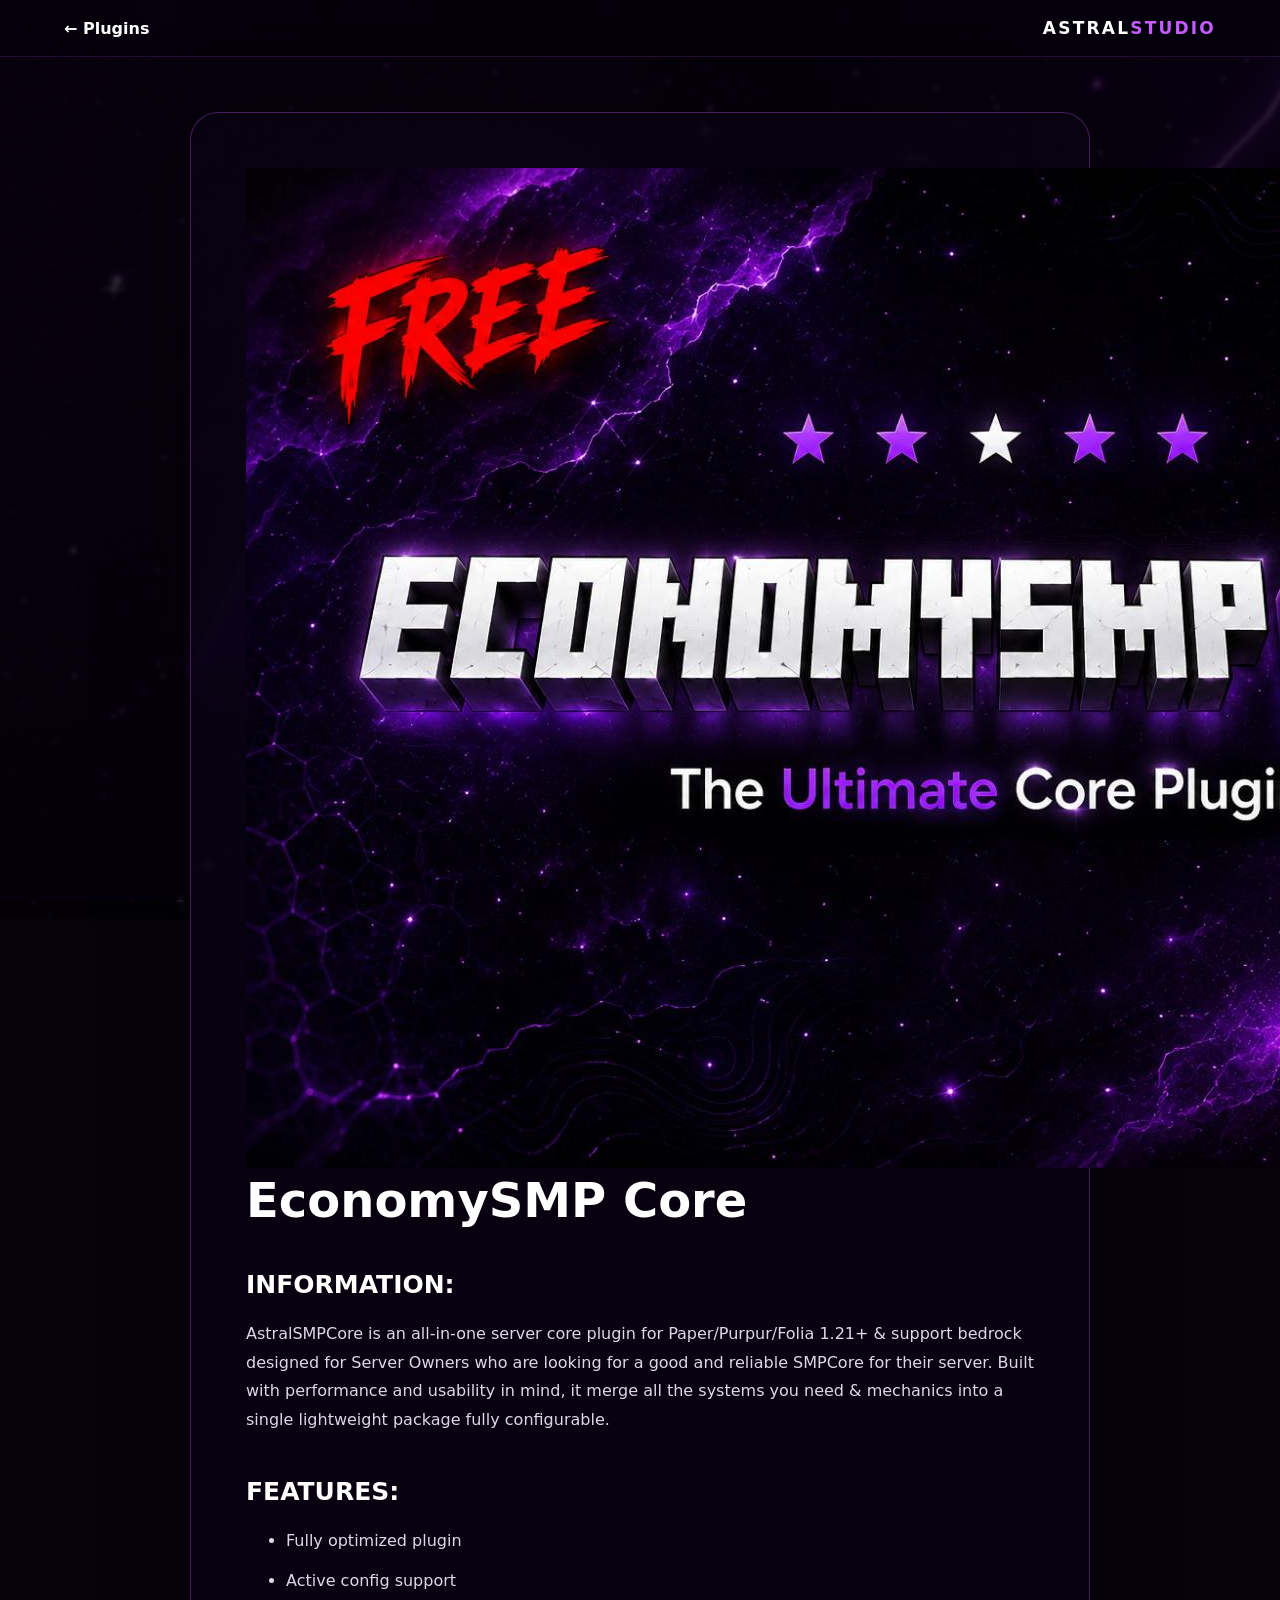
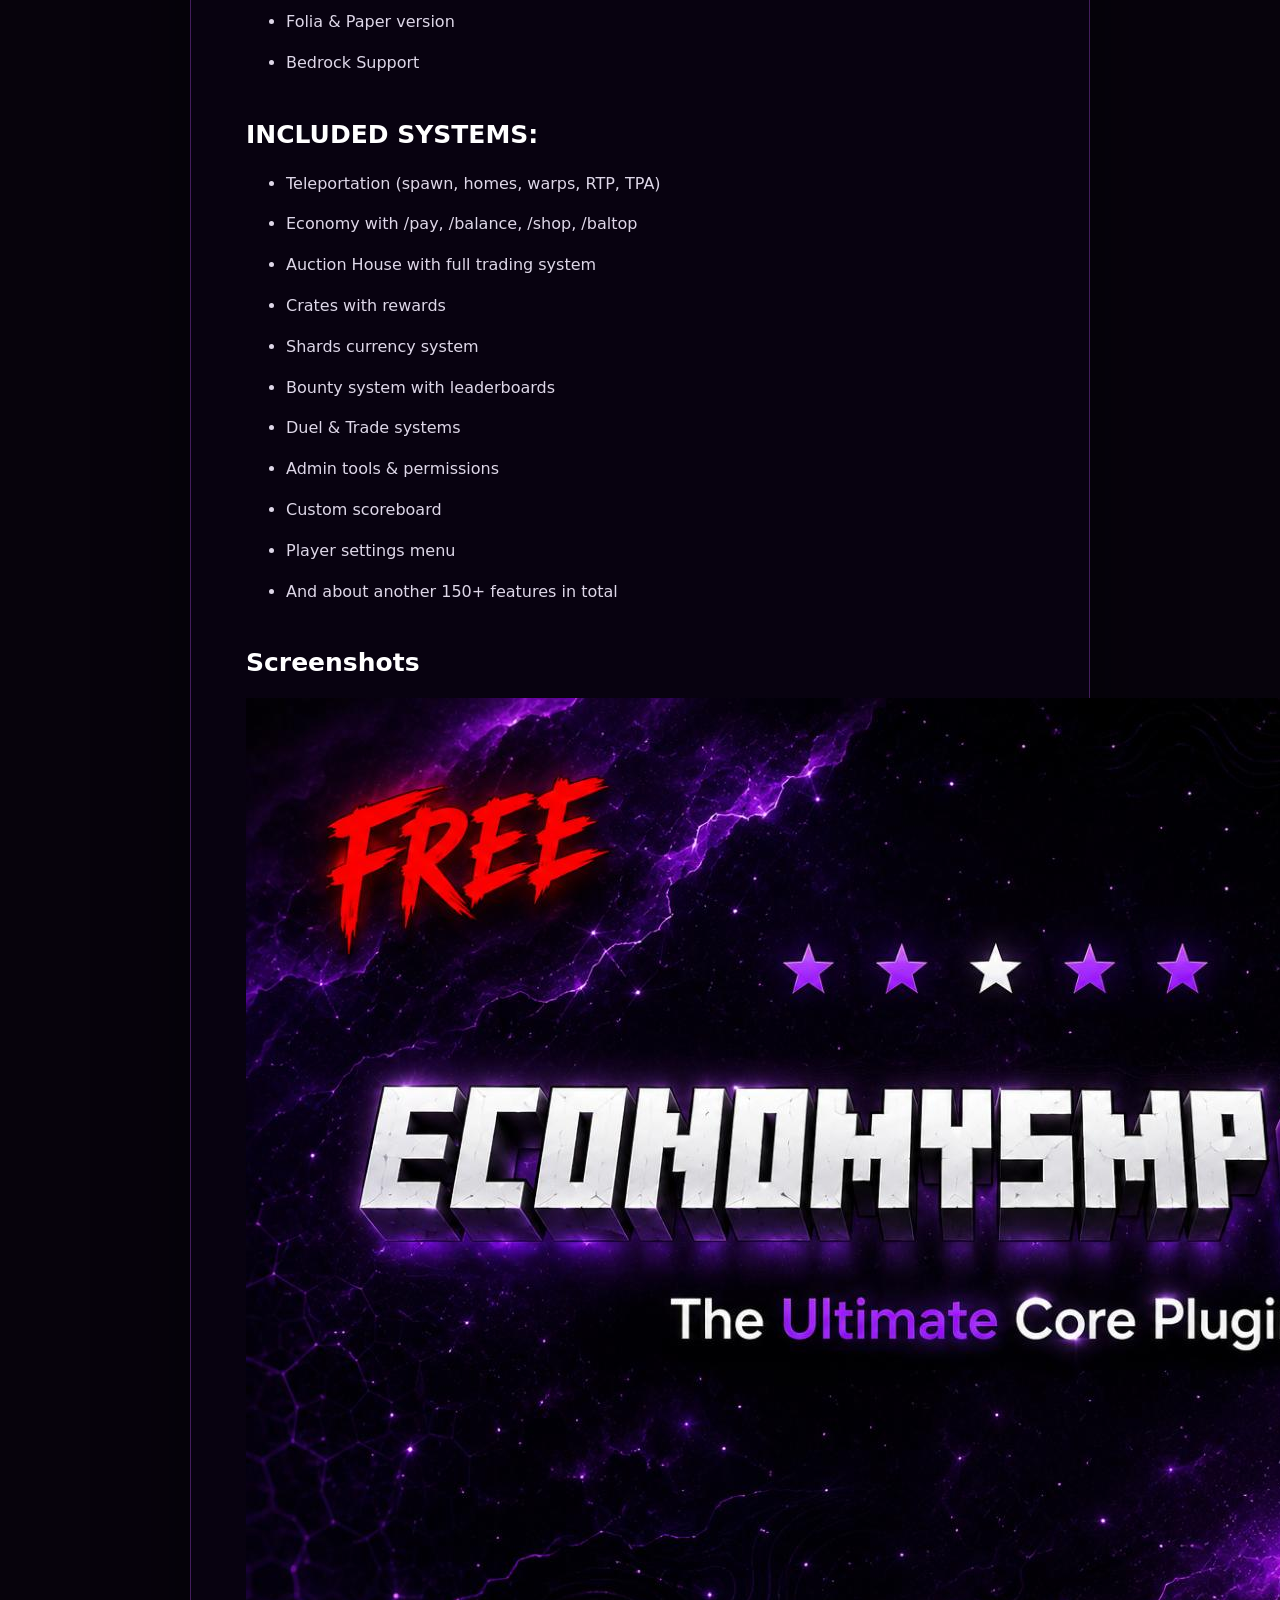
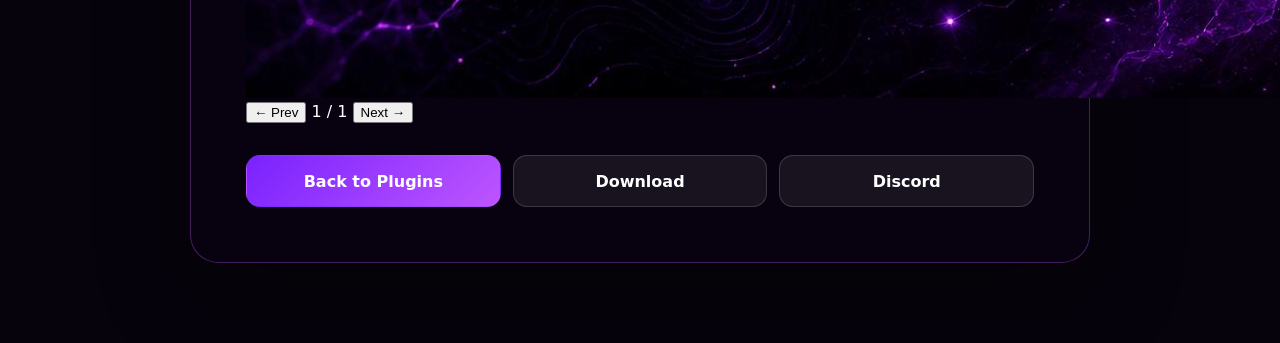
==== economysmp-core.html @ 9d8a3c15 "Add files via upload" ====
<!DOCTYPE html>
<html lang="en">
<head>
  <meta charset="UTF-8">
  <meta name="viewport" content="width=device-width, initial-scale=1.0">
  <title>AstralStudio — EconomySMP Core</title>
  <link rel="icon" href="astral-background.png">
  <link rel="stylesheet" href="style.css">
</head>
<body class="info-page">
  <div class="page-bg"></div>
  <div class="page-overlay"></div>

  <header class="topbar">
    <a class="back" href="plugins.html">← Plugins</a>
    <div class="top-brand">ASTRAL<span>STUDIO</span></div>
  </header>

  <main class="content">
    <article class="info-card plugin-detail">
      <div class="plugin-hero">
        <img src="economy-core.png" alt="EconomySMP Core">
      </div>

      <h1>EconomySMP Core</h1>

      <h2>INFORMATION:</h2>
      <p>AstralSMPCore is an all-in-one server core plugin for Paper/Purpur/Folia 1.21+ &amp; support bedrock designed for Server Owners who are looking for a good and reliable SMPCore for their server. Built with performance and usability in mind, it merge all the systems you need &amp; mechanics into a single lightweight package fully configurable.</p>

      <h2>FEATURES:</h2>
      <ul class="feature-list">
        <li>Fully optimized plugin</li>
        <li>Active config support</li>
        <li>Folia &amp; Paper version</li>
        <li>Bedrock Support</li>
      </ul>

      <h2>INCLUDED SYSTEMS:</h2>
      <ul class="feature-list">
        <li>Teleportation (spawn, homes, warps, RTP, TPA)</li>
        <li>Economy with /pay, /balance, /shop, /baltop</li>
        <li>Auction House with full trading system</li>
        <li>Crates with rewards</li>
        <li>Shards currency system</li>
        <li>Bounty system with leaderboards</li>
        <li>Duel &amp; Trade systems</li>
        <li>Admin tools &amp; permissions</li>
        <li>Custom scoreboard</li>
        <li>Player settings menu</li>
        <li>And about another 150+ features in total</li>
      </ul>

      <h2>Screenshots</h2>
      <div class="gallery">
        <div class="gallery-frame">
          <!-- Add more <img> tags below to include extra screenshots -->
          <img class="gallery-img active" src="economy-core.png" alt="Screenshot 1">
          <!-- Example: <img class="gallery-img" src="screenshot2.png" alt="Screenshot 2"> -->
        </div>
        <div class="gallery-controls">
          <button type="button" class="gallery-btn" id="prevBtn">← Prev</button>
          <span class="gallery-count" id="galleryCount">1 / 1</span>
          <button type="button" class="gallery-btn" id="nextBtn">Next →</button>
        </div>
      </div>

      <div class="actions">
        <a class="btn primary" href="plugins.html">Back to Plugins</a>
        <a class="btn" href="https://builtbybit.com/creators/xyro4y.856263/" target="_blank" rel="noopener">Download</a>
        <a class="btn" href="https://discord.gg/KKY82f59pT" target="_blank" rel="noopener">Discord</a>
      </div>
    </article>
  </main>

  <script>
    (function () {
      var imgs = document.querySelectorAll('.gallery-img');
      var countEl = document.getElementById('galleryCount');
      var prevBtn = document.getElementById('prevBtn');
      var nextBtn = document.getElementById('nextBtn');
      var i = 0;

      function show(n) {
        if (imgs.length === 0) return;
        i = (n + imgs.length) % imgs.length;
        for (var k = 0; k < imgs.length; k++) {
          imgs[k].classList.toggle('active', k === i);
        }
        countEl.textContent = (i + 1) + ' / ' + imgs.length;
      }

      prevBtn.addEventListener('click', function () { show(i - 1); });
      nextBtn.addEventListener('click', function () { show(i + 1); });
      show(0);
    })();
  </script>
</body>
</html>
---- style.css ----
:root {
  --purple: #8b35ff;
  --purple2: #c45cff;
  --white: #ffffff;
  --muted: #d8d1e5;
  --panel: rgba(10, 4, 20, 0.72);
  --border: rgba(196, 92, 255, 0.32);
}

* { box-sizing: border-box; }

html { scroll-behavior: smooth; }

body {
  margin: 0;
  min-height: 100vh;
  color: var(--white);
  font-family: Inter, ui-sans-serif, system-ui, -apple-system, BlinkMacSystemFont, "Segoe UI", sans-serif;
  background: #07030c;
}

.hero {
  min-height: 100vh;
  position: relative;
  display: grid;
  place-items: center;
  overflow: hidden;
  background: #07030c url("astral-background.png") center / cover no-repeat fixed;
}

.overlay {
  position: absolute;
  inset: 0;
  background:
    radial-gradient(circle at 50% 42%, rgba(125, 40, 255, .22), transparent 34%),
    linear-gradient(180deg, rgba(3, 0, 8, .18), rgba(3, 0, 8, .72));
}

.card {
  position: relative;
  z-index: 1;
  width: min(92%, 650px);
  padding: 38px 34px 28px;
  text-align: center;
  border: 1px solid var(--border);
  border-radius: 28px;
  background: var(--panel);
  backdrop-filter: blur(12px);
  box-shadow: 0 24px 80px rgba(0, 0, 0, .55), 0 0 50px rgba(139, 53, 255, .12);
}

.logo-wrap {
  width: 150px;
  height: 150px;
  margin: 0 auto 18px;
  border-radius: 32px;
  overflow: hidden;
  border: 1px solid rgba(255,255,255,.18);
  box-shadow: 0 0 40px rgba(139,53,255,.38);
}

.logo-wrap img {
  width: 100%;
  height: 100%;
  object-fit: cover;
}

.brand, .top-brand {
  font-weight: 900;
  letter-spacing: .13em;
}

.brand {
  font-size: clamp(30px, 7vw, 54px);
  text-shadow: 0 0 28px rgba(196,92,255,.38);
}

.brand span, .top-brand span { color: var(--purple2); }

.tagline {
  margin: 12px auto 8px;
  font-size: clamp(17px, 3vw, 22px);
  font-weight: 700;
}

.intro {
  max-width: 520px;
  margin: 0 auto;
  color: var(--muted);
  line-height: 1.65;
}

.buttons {
  display: grid;
  gap: 12px;
  margin-top: 28px;
}

.btn {
  display: inline-flex;
  min-height: 52px;
  align-items: center;
  justify-content: center;
  padding: 0 22px;
  border: 1px solid rgba(255,255,255,.16);
  border-radius: 14px;
  color: white;
  background: rgba(255,255,255,.07);
  text-decoration: none;
  font-weight: 800;
  transition: .2s ease;
}

.btn:hover {
  transform: translateY(-2px);
  border-color: rgba(196,92,255,.65);
  background: rgba(139,53,255,.18);
  box-shadow: 0 10px 28px rgba(139,53,255,.18);
}

.btn.primary {
  background: linear-gradient(135deg, #7a22ff, #bd55ff);
  border-color: transparent;
}

.btn.primary:hover {
  background: linear-gradient(135deg, #8c3aff, #ce6cff);
}

.footer {
  margin-top: 24px;
  color: rgba(255,255,255,.45);
  font-size: 13px;
}

.info-page {
  position: relative;
  background: #07030c;
}

.page-bg {
  position: fixed;
  inset: 0;
  z-index: -2;
  background: url("astral-background.png") center / cover no-repeat;
  filter: blur(2px);
  transform: scale(1.04);
}

.page-overlay {
  position: fixed;
  inset: 0;
  z-index: -1;
  background: rgba(5, 1, 11, .82);
}

.topbar {
  position: sticky;
  top: 0;
  z-index: 5;
  display: flex;
  align-items: center;
  justify-content: space-between;
  padding: 18px clamp(18px, 5vw, 70px);
  background: rgba(5, 1, 11, .76);
  backdrop-filter: blur(14px);
  border-bottom: 1px solid rgba(196,92,255,.16);
}

.back {
  color: #fff;
  text-decoration: none;
  font-weight: 800;
}

.back:hover { color: var(--purple2); }

.top-brand { font-size: 17px; }

.content {
  width: min(92%, 900px);
  margin: 55px auto 80px;
}

.info-card {
  padding: clamp(25px, 5vw, 55px);
  border: 1px solid var(--border);
  border-radius: 28px;
  background: rgba(9, 3, 18, .84);
  box-shadow: 0 25px 90px rgba(0,0,0,.45);
}

h1 {
  margin-top: 0;
  font-size: clamp(30px, 5vw, 48px);
}

h2 {
  margin-top: 42px;
  font-size: 25px;
  color: #fff;
}

p, li {
  color: #ded7e8;
  line-height: 1.8;
}

li { margin: 12px 0; }

strong { color: #fff; }

.purple { color: var(--purple2); }

a:not(.btn):not(.back) {
  color: #d28aff;
  font-weight: 700;
}

code, .codebox {
  font-family: "SFMono-Regular", Consolas, monospace;
}

code {
  padding: 2px 7px;
  border-radius: 6px;
  background: rgba(255,255,255,.08);
  color: #f0caff;
}

.codebox {
  margin: 22px 0;
  padding: 17px 20px;
  overflow-x: auto;
  border: 1px solid rgba(196,92,255,.22);
  border-radius: 12px;
  background: #050208;
  color: #e7caff;
}

.thanks {
  margin-top: 42px;
  font-weight: 700;
}

.actions {
  display: flex;
  flex-wrap: wrap;
  gap: 12px;
  margin-top: 32px;
}

.actions .btn { flex: 1 1 180px; }

@media (max-width: 600px) {
  .card { padding: 28px 20px 22px; border-radius: 22px; }
  .logo-wrap { width: 125px; height: 125px; }
  .content { margin-top: 25px; }
  .info-card { border-radius: 20px; }
}
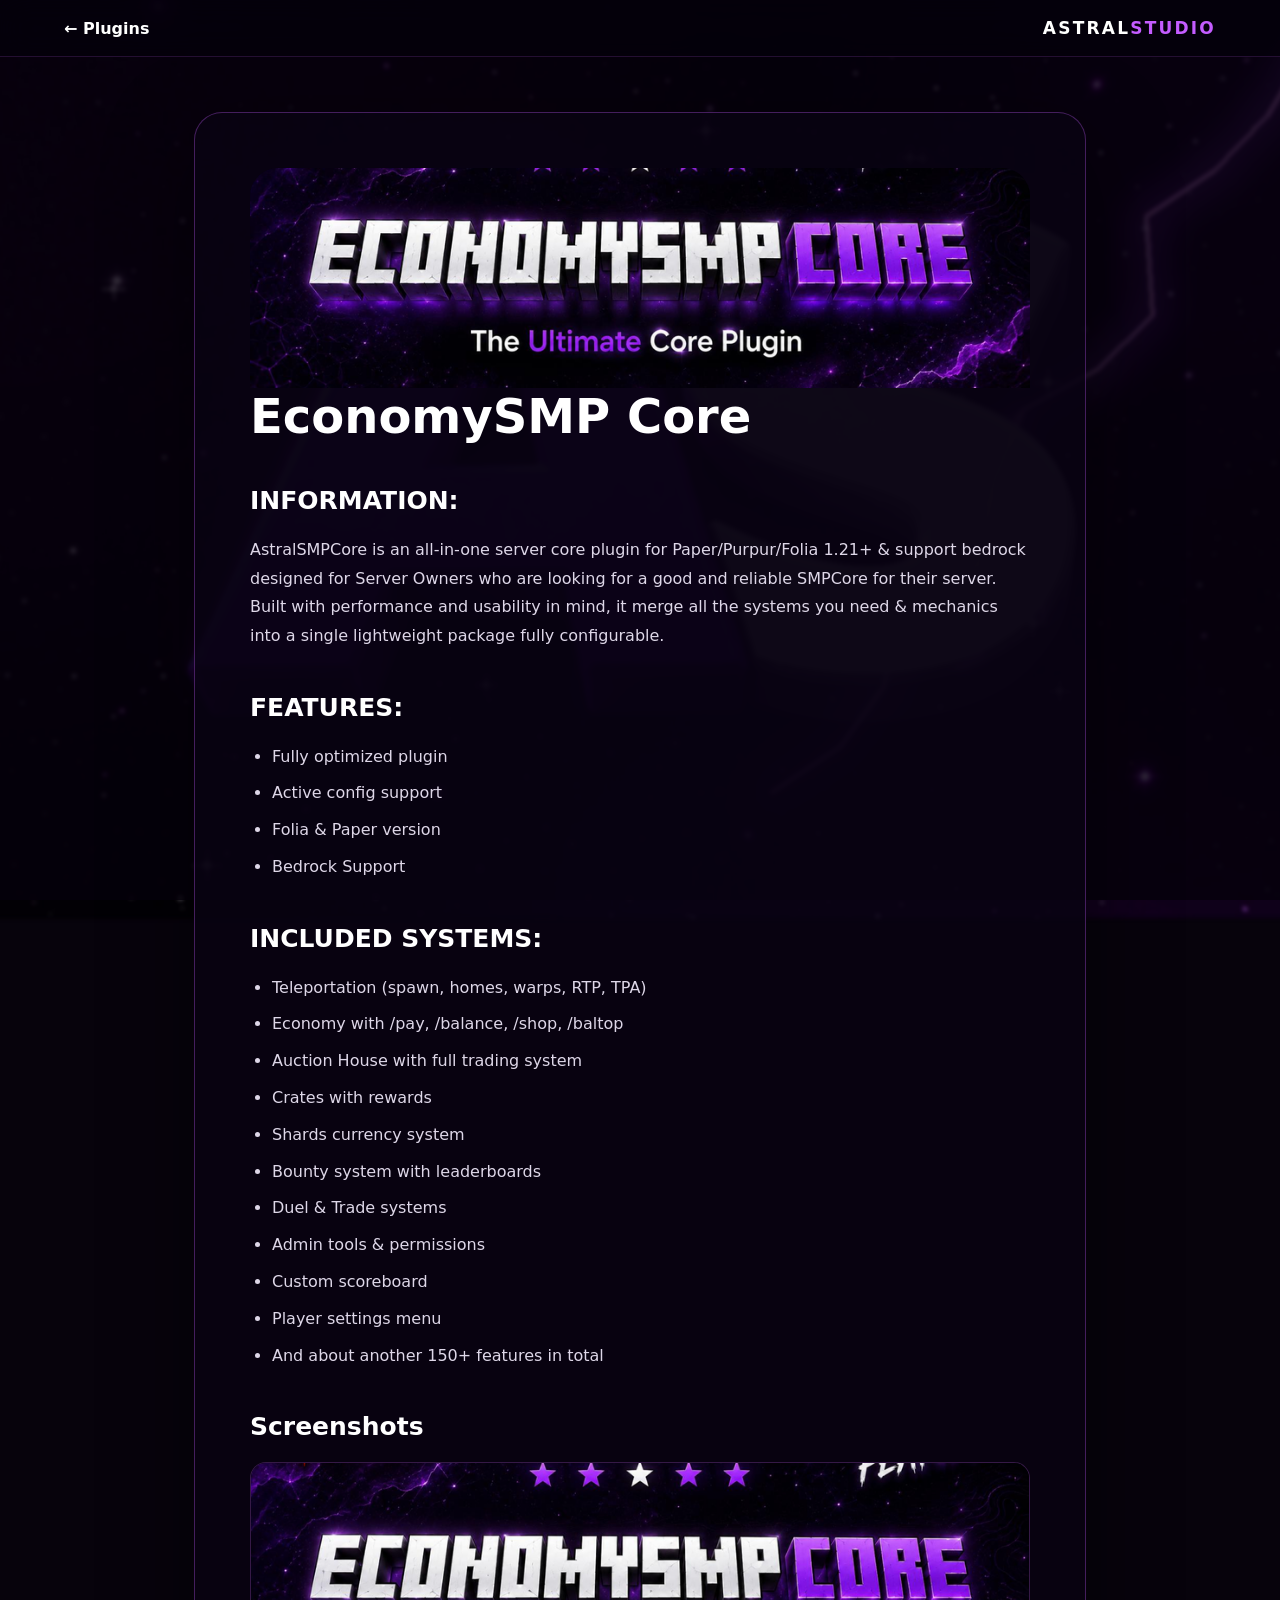
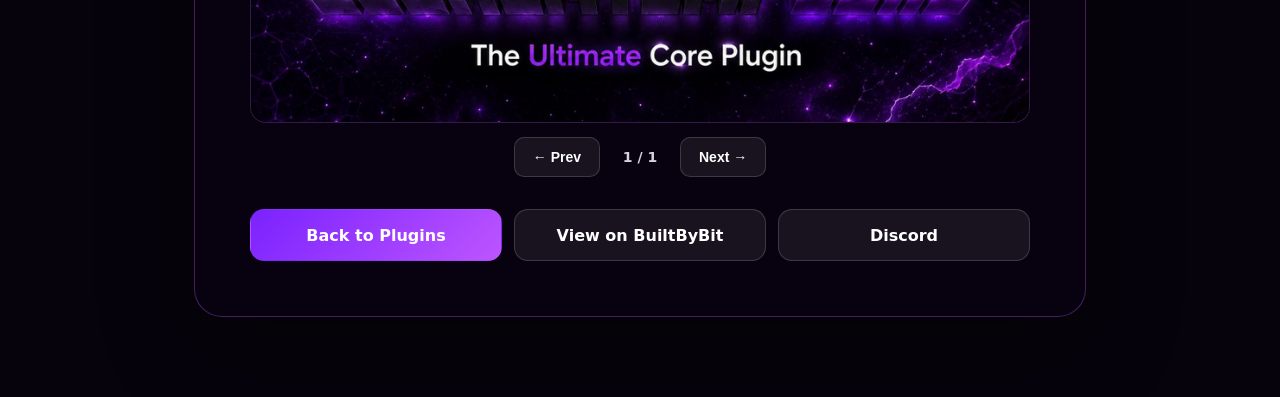
==== commit 928d1550: "Update economysmp-core.html" ====
--- a/economysmp-core.html
+++ b/economysmp-core.html
@@ -66,7 +66,7 @@
 
       <div class="actions">
         <a class="btn primary" href="plugins.html">Back to Plugins</a>
-        <a class="btn" href="https://builtbybit.com/creators/xyro4y.856263/" target="_blank" rel="noopener">Download</a>
+        <a class="btn" href="https://builtbybit.com/resources/economysmpcore-all-in-one-smpcore.124168/" target="_blank" rel="noopener">View on BuiltByBit</a>
         <a class="btn" href="https://discord.gg/KKY82f59pT" target="_blank" rel="noopener">Discord</a>
       </div>
     </article>
--- a/style.css
+++ b/style.css
@@ -9,7 +9,10 @@
 
 * { box-sizing: border-box; }
 
-html { scroll-behavior: smooth; }
+html {
+  scroll-behavior: smooth;
+  overflow-x: hidden;
+}
 
 body {
   margin: 0;
@@ -17,6 +20,12 @@
   color: var(--white);
   font-family: Inter, ui-sans-serif, system-ui, -apple-system, BlinkMacSystemFont, "Segoe UI", sans-serif;
   background: #07030c;
+  overflow-x: hidden;
+}
+
+img {
+  max-width: 100%;
+  height: auto;
 }
 
 .hero {
@@ -179,7 +188,9 @@
 
 .content {
   width: min(92%, 900px);
+  max-width: 100%;
   margin: 55px auto 80px;
+  padding: 0 4px;
 }
 
 .info-card {
@@ -212,7 +223,7 @@
 
 .purple { color: var(--purple2); }
 
-a:not(.btn):not(.back) {
+a:not(.btn):not(.back):not(.plugin-box) {
   color: #d28aff;
   font-weight: 700;
 }
@@ -252,9 +263,165 @@
 
 .actions .btn { flex: 1 1 180px; }
 
+/* Plugins page */
+.page-title {
+  margin: 0 0 8px;
+  font-size: clamp(28px, 5vw, 42px);
+}
+
+.page-sub {
+  margin: 0 0 28px;
+  color: var(--muted);
+}
+
+.plugin-box {
+  display: block;
+  width: 100%;
+  max-width: 100%;
+  text-decoration: none;
+  color: inherit;
+  border: 1px solid var(--border);
+  border-radius: 22px;
+  background: rgba(9, 3, 18, .84);
+  overflow: hidden;
+  box-shadow: 0 20px 60px rgba(0,0,0,.4);
+  transition: .2s ease;
+}
+
+.plugin-box:hover {
+  transform: translateY(-3px);
+  border-color: rgba(196,92,255,.55);
+  box-shadow: 0 24px 70px rgba(139,53,255,.2);
+}
+
+.plugin-box-img {
+  display: block;
+  width: 100%;
+  max-width: 100%;
+  height: 180px;
+  object-fit: cover;
+  object-position: center;
+}
+
+.plugin-box-text {
+  padding: 20px 22px 24px;
+}
+
+.plugin-box-text h2 {
+  margin: 0 0 10px;
+  font-size: clamp(18px, 4vw, 22px);
+  color: #fff;
+}
+
+.plugin-box-text p {
+  margin: 0;
+  color: #ded7e8;
+  line-height: 1.65;
+  font-size: clamp(14px, 3.2vw, 16px);
+}
+
+/* Plugin detail */
+.plugin-detail .plugin-hero {
+  margin: -clamp(25px, 5vw, 55px) -clamp(25px, 5vw, 55px) 28px;
+  border-radius: 28px 28px 0 0;
+  overflow: hidden;
+  max-width: 100%;
+}
+
+.plugin-detail .plugin-hero img {
+  display: block;
+  width: 100%;
+  max-width: 100%;
+  height: 220px;
+  object-fit: cover;
+  object-position: center;
+}
+
+.plugin-detail h1 {
+  margin-bottom: 8px;
+}
+
+.feature-list {
+  margin: 12px 0 0;
+  padding-left: 22px;
+}
+
+.feature-list li {
+  margin: 8px 0;
+}
+
+/* Gallery */
+.gallery {
+  margin-top: 20px;
+}
+
+.gallery-frame {
+  position: relative;
+  border: 1px solid rgba(196,92,255,.25);
+  border-radius: 16px;
+  overflow: hidden;
+  background: #050208;
+  min-height: 180px;
+}
+
+.gallery-img {
+  display: none;
+  width: 100%;
+  max-width: 100%;
+  height: auto;
+  max-height: 280px;
+  object-fit: contain;
+  vertical-align: middle;
+  margin: 0 auto;
+}
+
+.gallery-img.active {
+  display: block;
+}
+
+.gallery-controls {
+  display: flex;
+  align-items: center;
+  justify-content: center;
+  gap: 16px;
+  margin-top: 14px;
+}
+
+.gallery-btn {
+  min-height: 40px;
+  padding: 0 18px;
+  border: 1px solid rgba(255,255,255,.16);
+  border-radius: 10px;
+  color: #fff;
+  background: rgba(255,255,255,.07);
+  font-weight: 700;
+  font-size: 14px;
+  cursor: pointer;
+  transition: .2s ease;
+}
+
+.gallery-btn:hover {
+  border-color: rgba(196,92,255,.65);
+  background: rgba(139,53,255,.18);
+}
+
+.gallery-count {
+  color: var(--muted);
+  font-size: 14px;
+  font-weight: 600;
+  min-width: 48px;
+  text-align: center;
+}
+
 @media (max-width: 600px) {
   .card { padding: 28px 20px 22px; border-radius: 22px; }
   .logo-wrap { width: 125px; height: 125px; }
   .content { margin-top: 25px; }
   .info-card { border-radius: 20px; }
-}
+  .plugin-detail .plugin-hero { border-radius: 20px 20px 0 0; }
+  .plugin-detail .plugin-hero img { height: 160px; }
+  .plugin-box { border-radius: 18px; }
+  .plugin-box-img { height: 140px; }
+  .gallery-img { max-height: 200px; }
+             }
+    
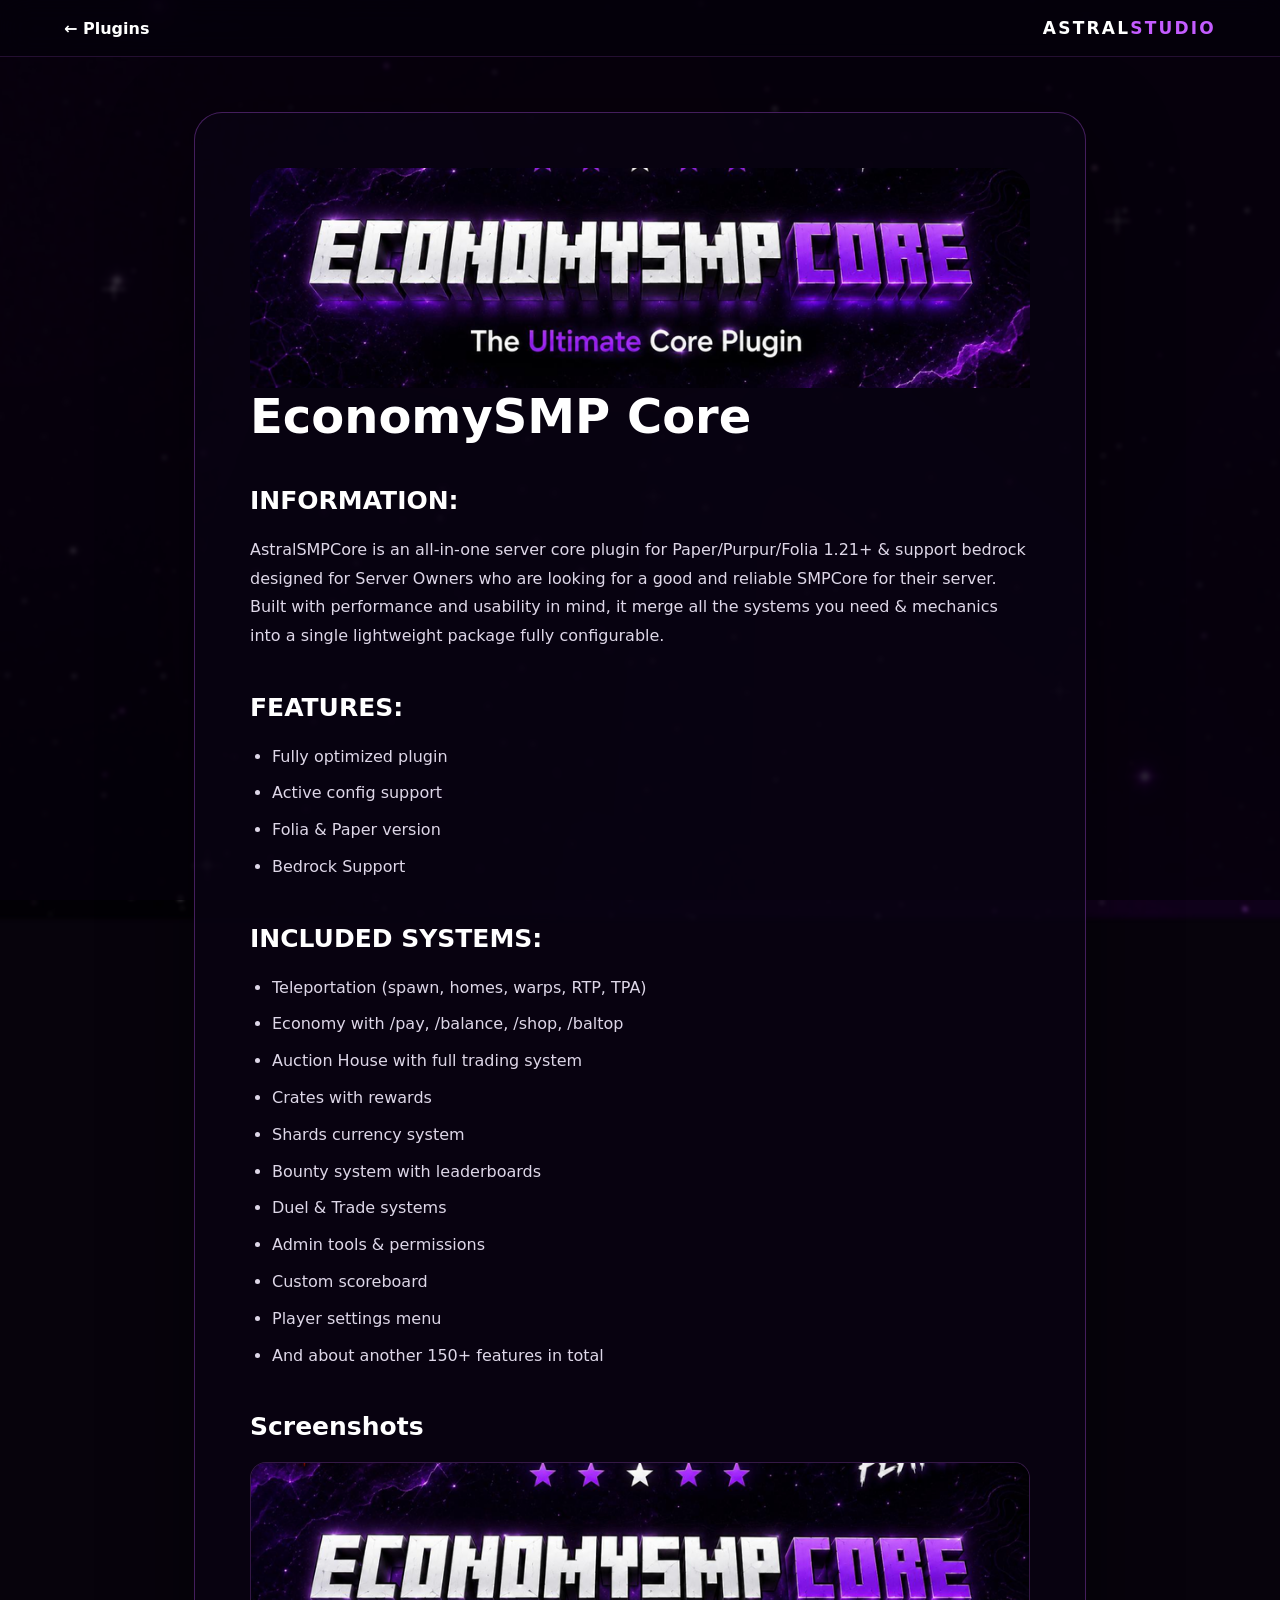
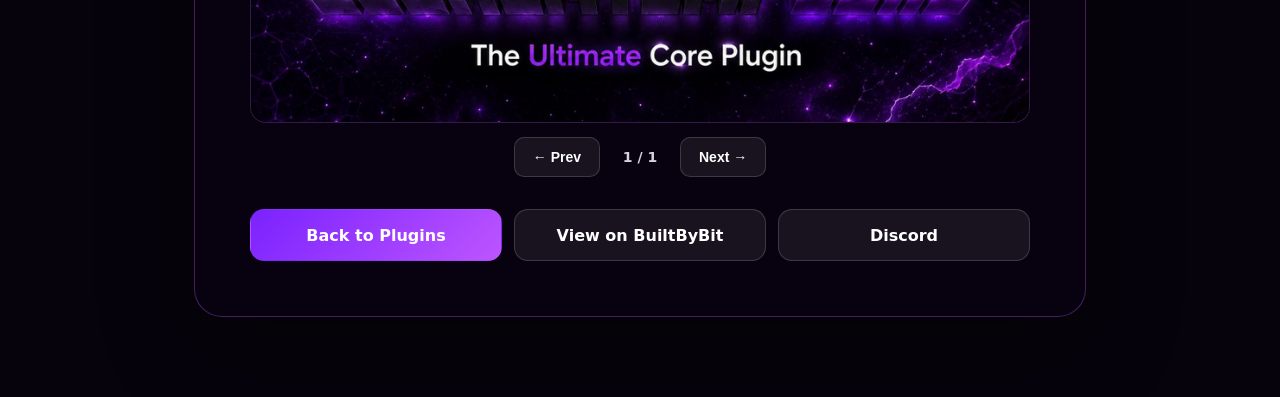
==== commit a0bf5aa1: "Add files via upload" ====
--- a/economysmp-core.html
+++ b/economysmp-core.html
@@ -4,7 +4,25 @@
   <meta charset="UTF-8">
   <meta name="viewport" content="width=device-width, initial-scale=1.0">
   <title>AstralStudio — EconomySMP Core</title>
-  <link rel="icon" href="astral-background.png">
+  <meta name="description" content="EconomySMP Core — full economy, auction house, crates, and more for your Minecraft server.">
+
+  <!-- Favicon -->
+  <link rel="icon" type="image/x-icon" href="favicon.ico">
+  <link rel="icon" type="image/png" sizes="32x32" href="favicon-32.png">
+  <link rel="icon" type="image/png" sizes="64x64" href="favicon-64.png">
+  <link rel="apple-touch-icon" sizes="180x180" href="apple-touch-icon.png">
+
+  <!-- Open Graph / Social preview -->
+  <meta property="og:type" content="website">
+  <meta property="og:url" content="https://xyr04y.github.io/economysmp-core.html">
+  <meta property="og:title" content="AstralStudio — EconomySMP Core">
+  <meta property="og:description" content="EconomySMP Core — full economy, auction house, crates, and more for your Minecraft server.">
+  <meta property="og:image" content="https://xyr04y.github.io/astral-background.png">
+  <meta name="twitter:card" content="summary_large_image">
+  <meta name="twitter:title" content="AstralStudio — EconomySMP Core">
+  <meta name="twitter:description" content="EconomySMP Core — full economy, auction house, crates, and more for your Minecraft server.">
+  <meta name="twitter:image" content="https://xyr04y.github.io/astral-background.png">
+
   <link rel="stylesheet" href="style.css">
 </head>
 <body class="info-page">
--- a/style.css
+++ b/style.css
@@ -423,5 +423,4 @@
   .plugin-box { border-radius: 18px; }
   .plugin-box-img { height: 140px; }
   .gallery-img { max-height: 200px; }
-             }
-    
+}
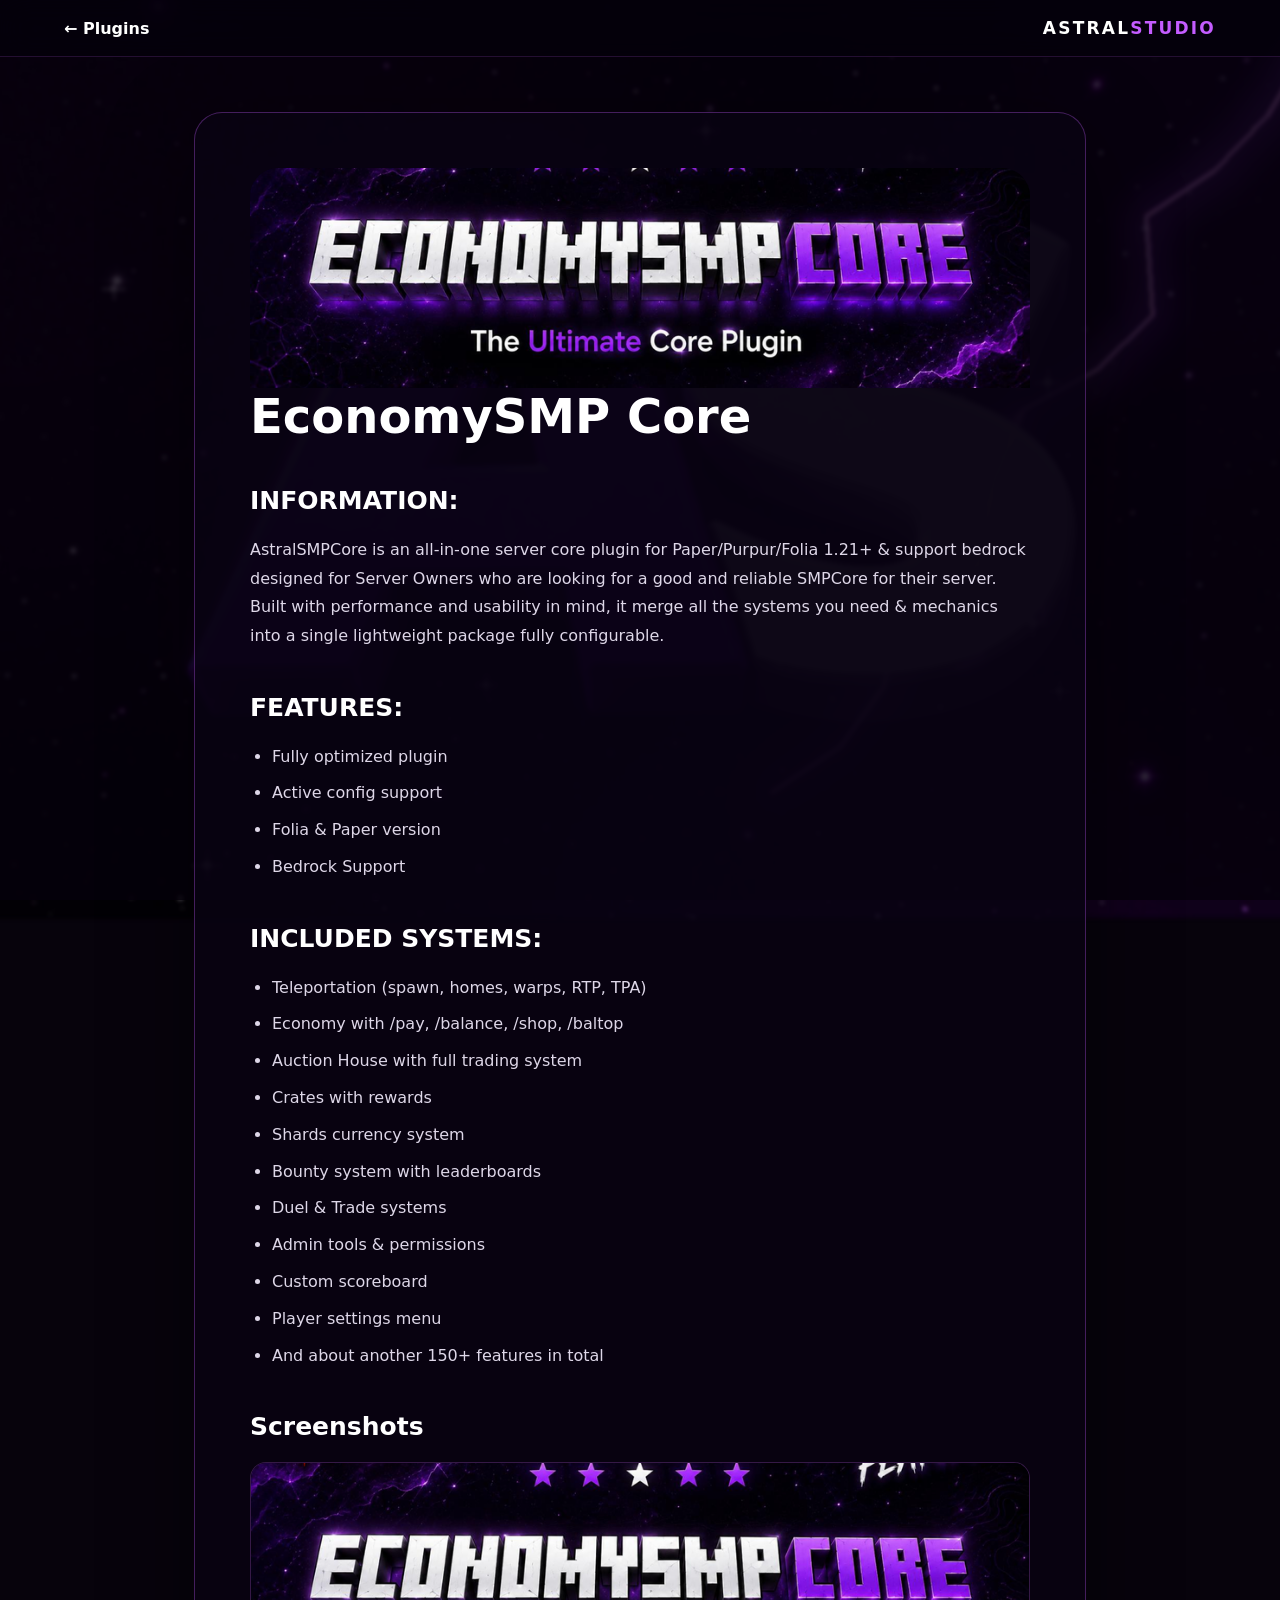
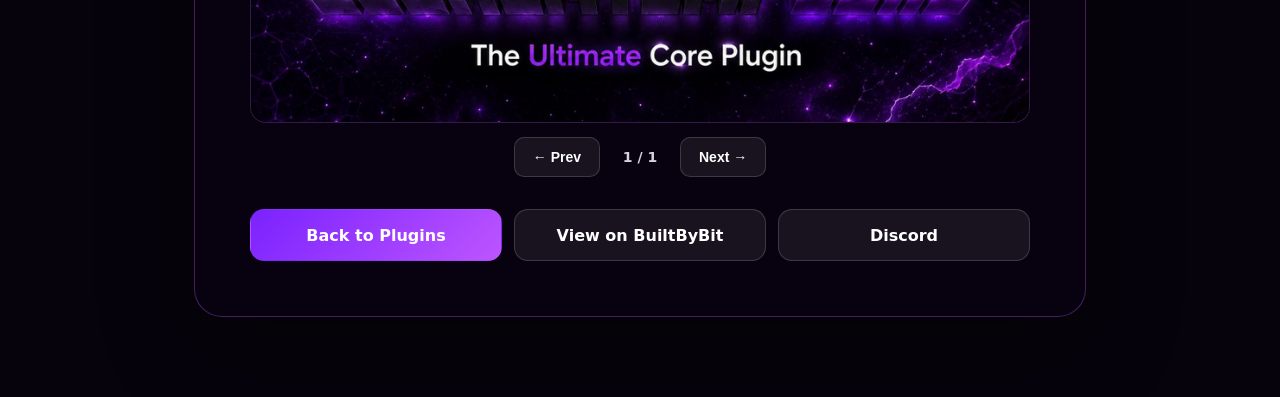
==== commit dc9a2162: "Add files via upload" ====
--- a/economysmp-core.html
+++ b/economysmp-core.html
@@ -17,11 +17,11 @@
   <meta property="og:url" content="https://xyr04y.github.io/economysmp-core.html">
   <meta property="og:title" content="AstralStudio — EconomySMP Core">
   <meta property="og:description" content="EconomySMP Core — full economy, auction house, crates, and more for your Minecraft server.">
-  <meta property="og:image" content="https://xyr04y.github.io/astral-background.png">
+  <meta property="og:image" content="https://xyr04y.github.io/Astral-Studio/astral-background.png">
   <meta name="twitter:card" content="summary_large_image">
   <meta name="twitter:title" content="AstralStudio — EconomySMP Core">
   <meta name="twitter:description" content="EconomySMP Core — full economy, auction house, crates, and more for your Minecraft server.">
-  <meta name="twitter:image" content="https://xyr04y.github.io/astral-background.png">
+  <meta name="twitter:image" content="https://xyr04y.github.io/Astral-Studio/astral-background.png">
 
   <link rel="stylesheet" href="style.css">
 </head>
